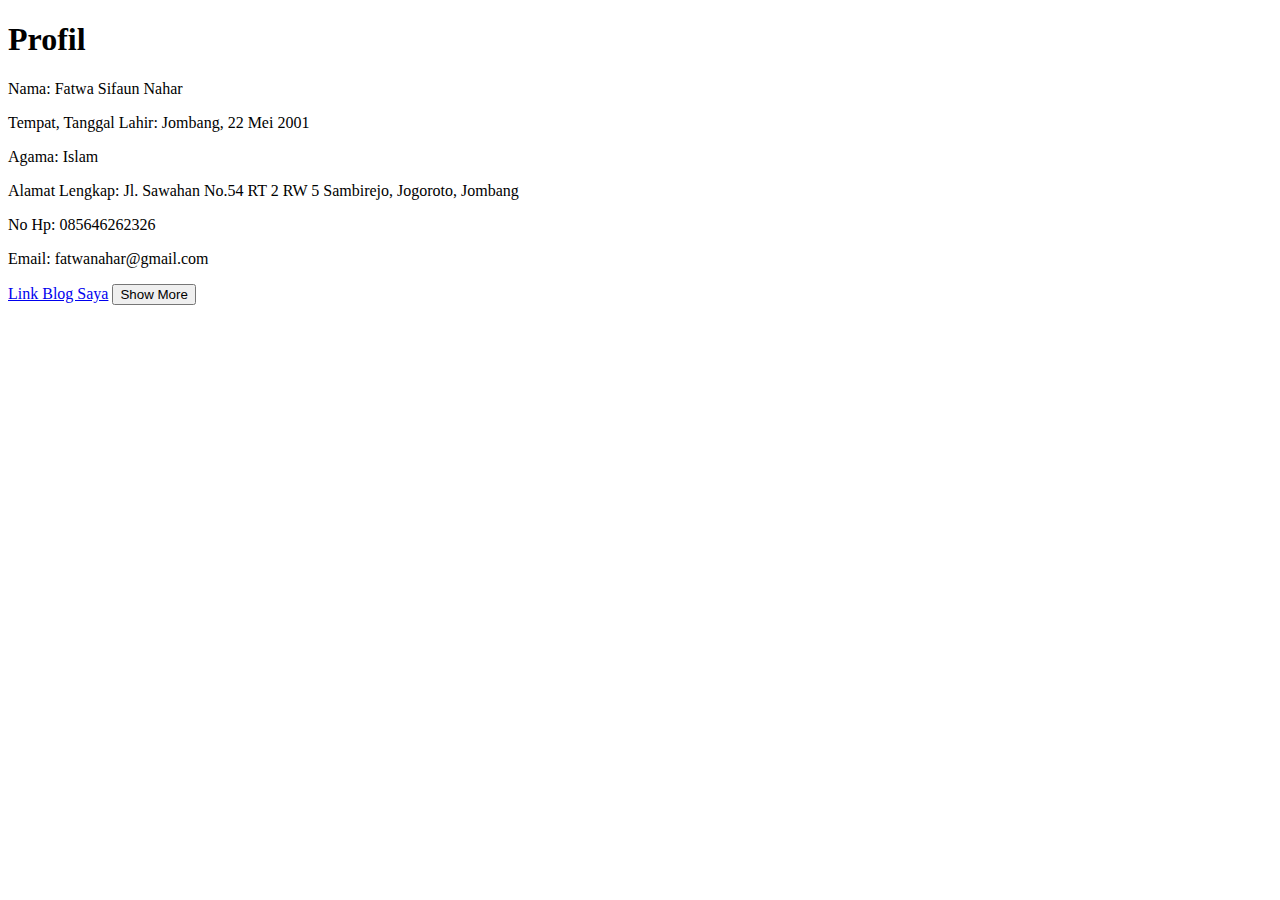
==== HTML/percobaan.html @ 6b0d76b7 "mengubah nama percobaan.html" ====
<!DOCTYPE html>
<html lang="en">
<head>
    <title>Profil Saya</title>
</head>
<body>
    <h1>Profil</h1>
    <p>Nama: Fatwa Sifaun Nahar</p>
    <p>Tempat, Tanggal Lahir: Jombang, 22 Mei 2001</p>
    <p>Agama: Islam</p>
    <p>Alamat Lengkap: Jl. Sawahan No.54 RT 2 RW 5 Sambirejo, Jogoroto, Jombang</p>
    <p>No Hp: 085646262326</p>
    <p>Email: fatwanahar@gmail.com</p>
    <a href = "https://fatwanahar.blogspot.com"> Link Blog Saya</a>
    <button>Show More</button>
</body>
</html>
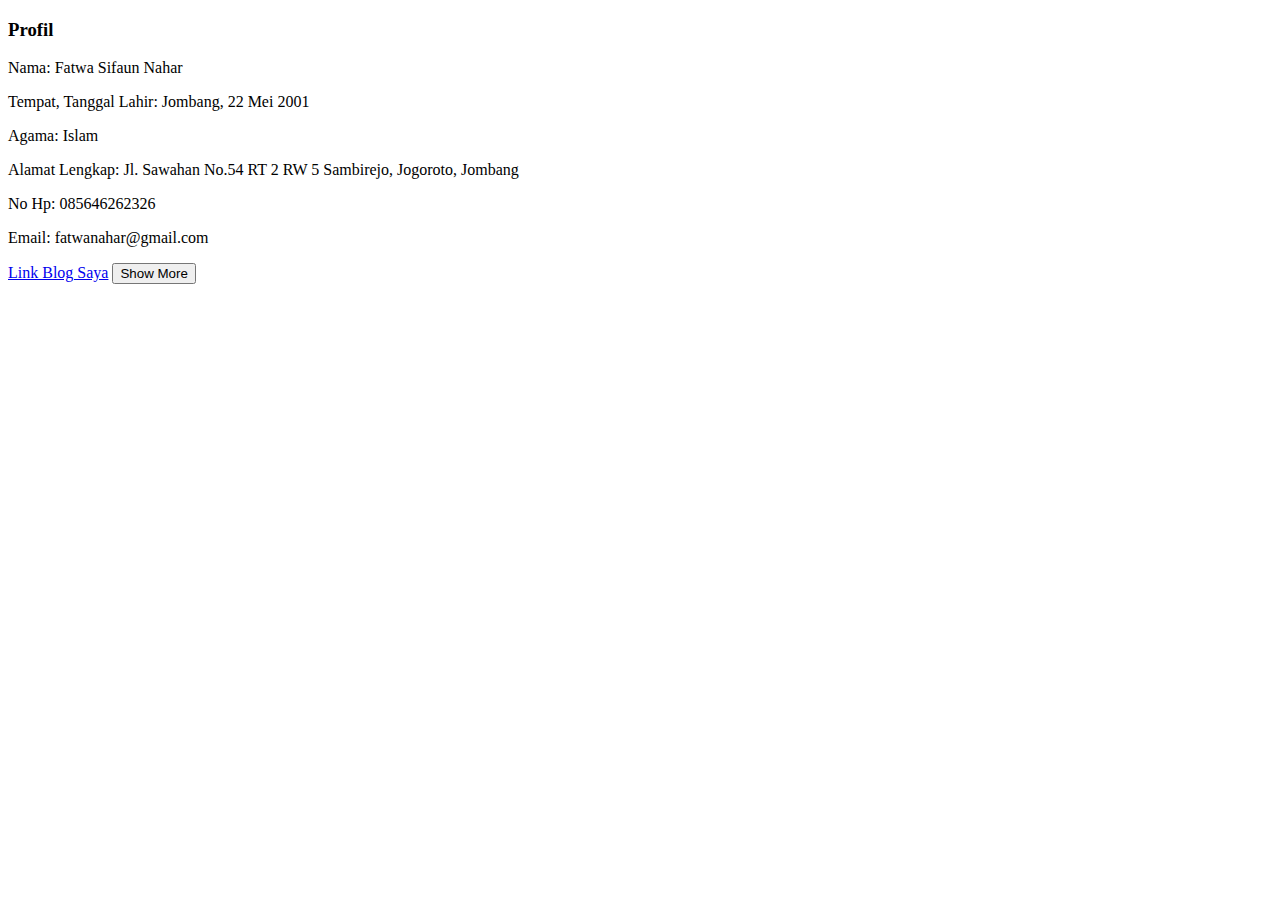
==== commit b09bfce0: "menambahkan oop.cpp mengubah percobaan" ====
--- a/HTML/percobaan.html
+++ b/HTML/percobaan.html
@@ -4,7 +4,7 @@
     <title>Profil Saya</title>
 </head>
 <body>
-    <h1>Profil</h1>
+    <h3>Profil</h3>
     <p>Nama: Fatwa Sifaun Nahar</p>
     <p>Tempat, Tanggal Lahir: Jombang, 22 Mei 2001</p>
     <p>Agama: Islam</p>
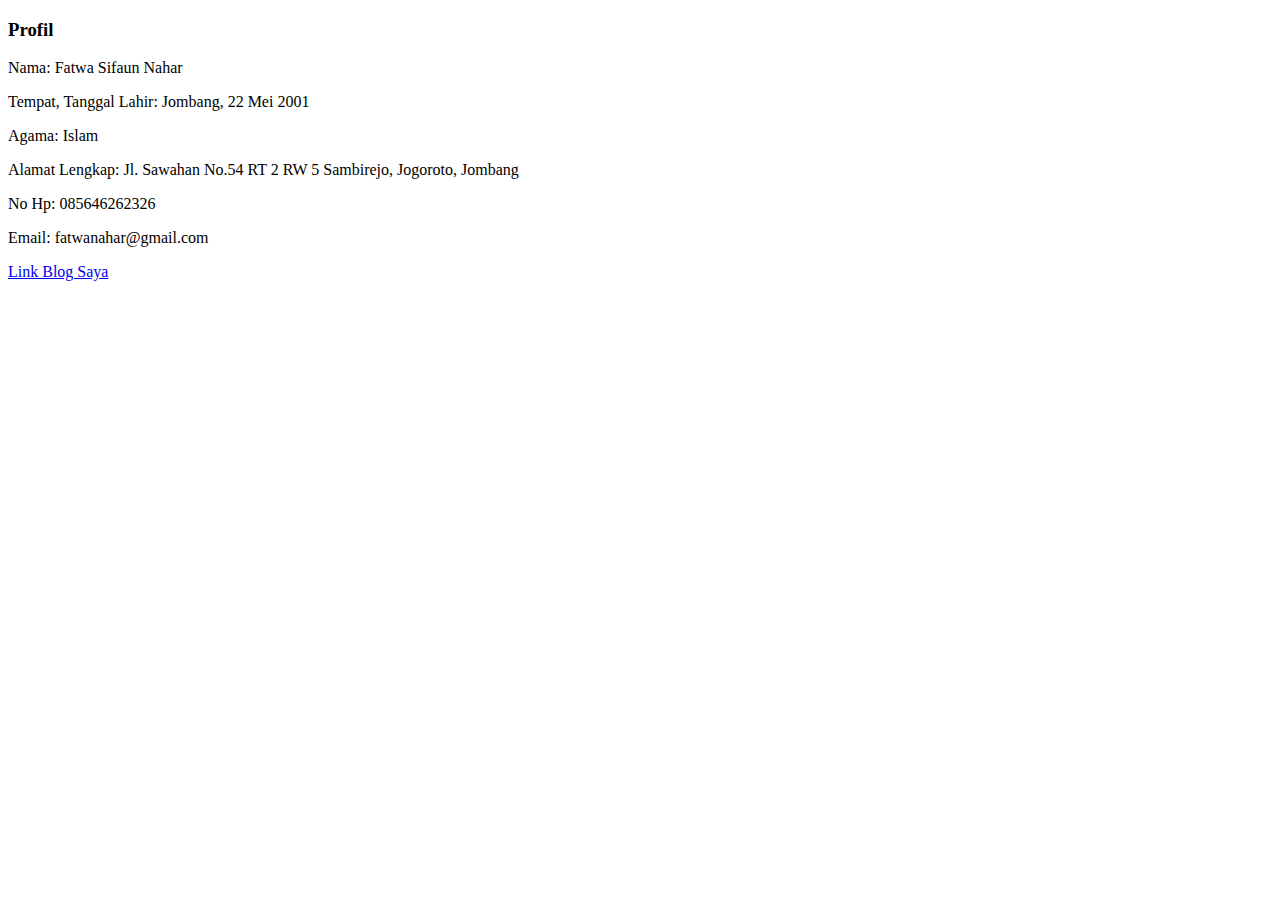
==== commit e9b6e53e: "menghapus button" ====
--- a/HTML/percobaan.html
+++ b/HTML/percobaan.html
@@ -12,6 +12,5 @@
     <p>No Hp: 085646262326</p>
     <p>Email: fatwanahar@gmail.com</p>
     <a href = "https://fatwanahar.blogspot.com"> Link Blog Saya</a>
-    <button>Show More</button>
 </body>
 </html>